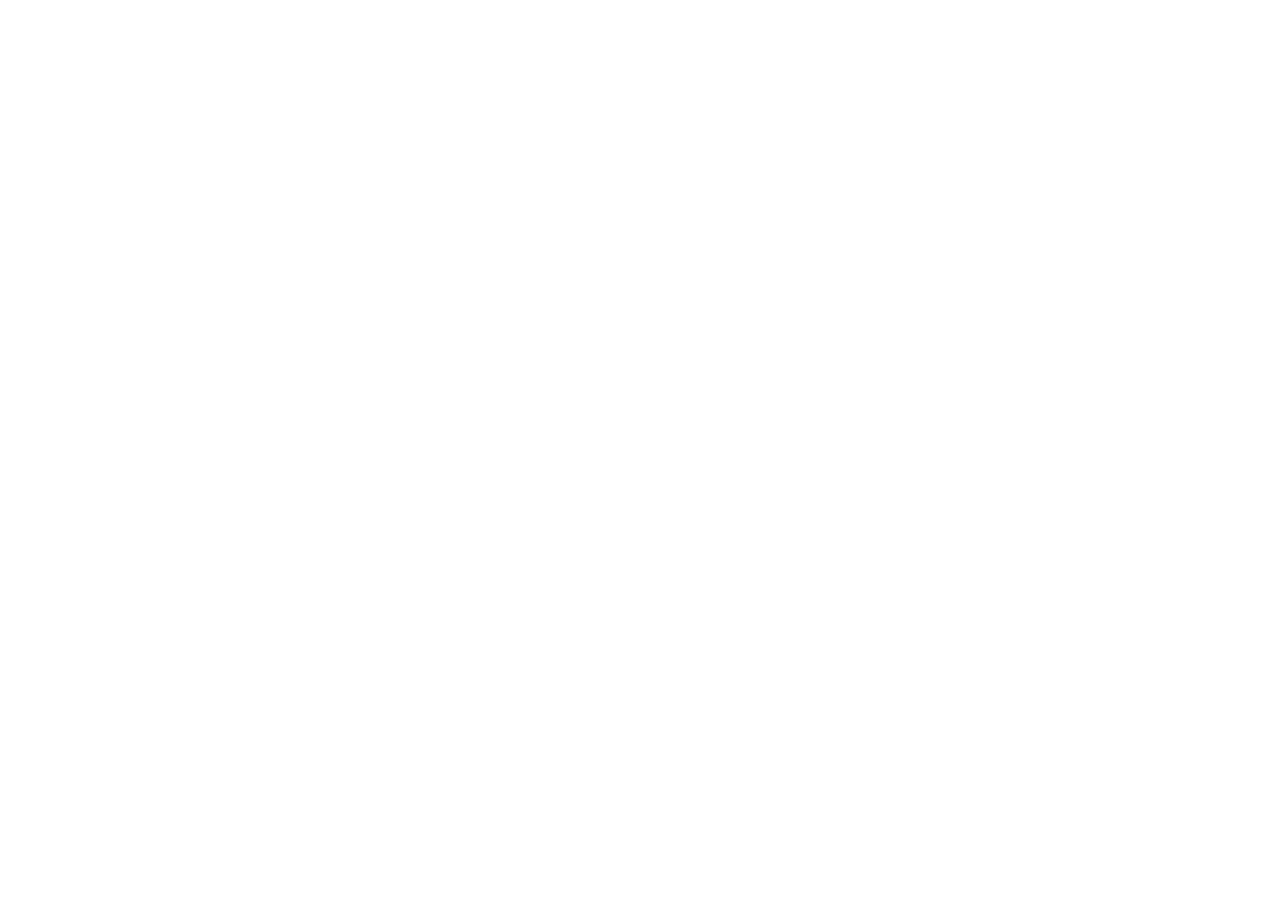
==== about.html @ 8165c622 "Pages and folders added" ====
<!DOCTYPE html>
<html lang="en">
<head>
    <meta charset="UTF-8">
    <meta name="viewport" content="width=device-width, initial-scale=1.0">
    <title>Document</title>
</head>
<body>
    
</body>
</html>
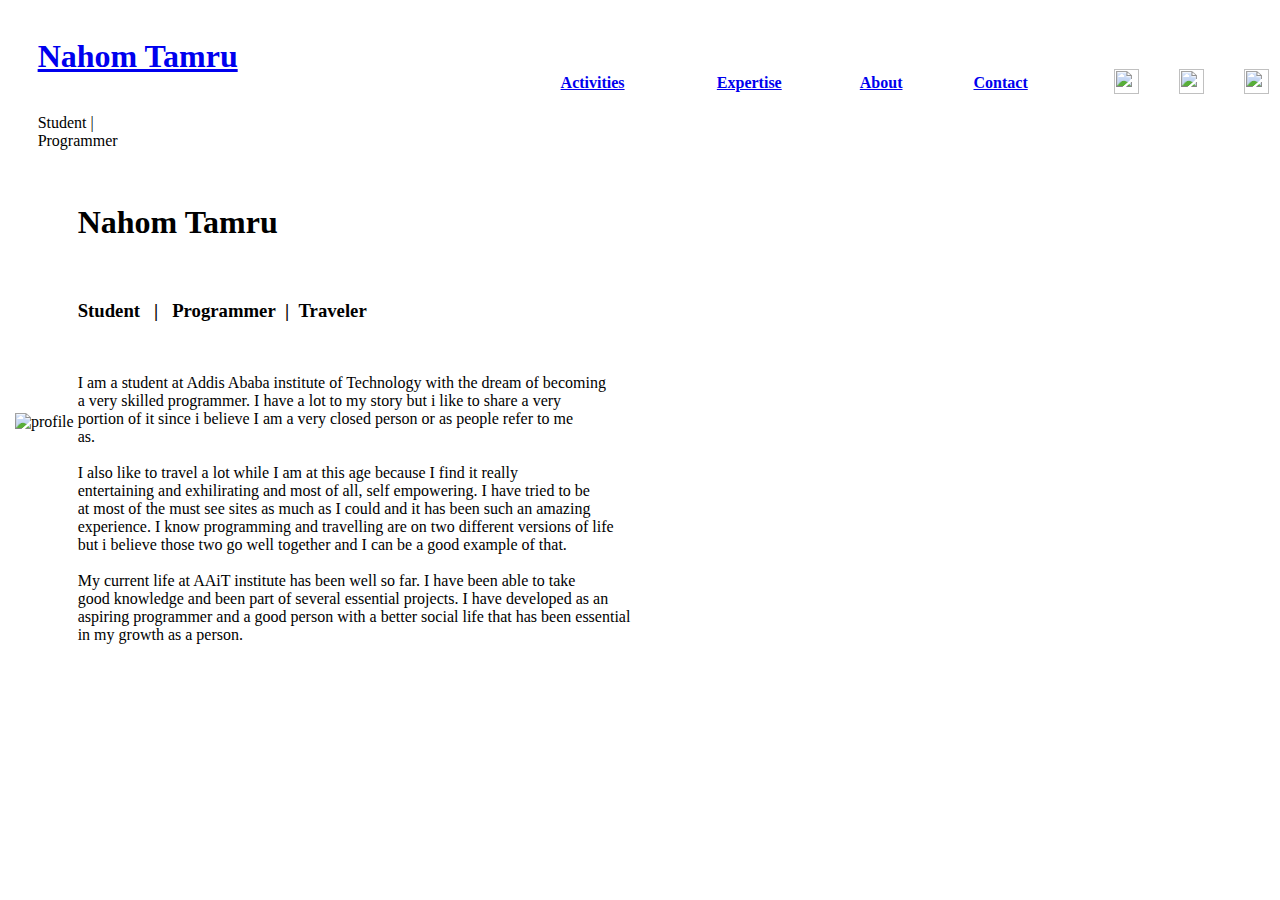
==== commit 8b874658: "photo pages ordered" ====
--- a/about.html
+++ b/about.html
@@ -3,9 +3,61 @@
 <head>
     <meta charset="UTF-8">
     <meta name="viewport" content="width=device-width, initial-scale=1.0">
-    <title>Document</title>
+    <title>About - Nahom T.</title>
 </head>
 <body>
+    <nav>
+        <table width="1300px" height="150px">
+            
+            <tr>
+                <td></td><td></td><td></td><td></td>
+                <td><a href="index.html"><h1>Nahom Tamru</h1></a><br>Student   | <br>   Programmer</td>
+                <th></th>
+                <th><a href="activities.html">Activities</a></th>
+                <th><a href="expertise.html">Expertise</a></th>
+                <th><a href="about.html">About</a></th>
+                <th><a href="contact.html">Contact</a></th>
+                <td>&nbsp;&nbsp;</td>
+                <th></th><th></th><th></th>
+                
+                    <td><a href="twitter.com"><img src="./assets/images/twitter.webp" width="25" height="25">
+                    </a></td>
+                    <td><a href="facebook.com"><img src="./assets/images/facebook.webp" width="25" height="25">
+                    </a></td>
+                    <td><a href="instagram.com"><img src="./assets/images/twitter.webp" width="25" height="25">
+                    </a></td>
+               
+            </tr>
+         
+        </table>
+    </nav>
     
+    <table>
+        <tr><td colspan="3"><img src="./assets/images/nwhite.png" alt=""></td></tr>
+        <tr>
+            <td><img src="./assets/images/white.png" alt="" width="40px"></td>
+            <td><img src="./assets/images/ri.jfif" alt="profile" width="600" height="400"></td>
+            <td>
+                <h1>Nahom Tamru</h1><br>
+                <h3>Student&nbsp;&nbsp; | &nbsp;&nbsp;Programmer&nbsp;&nbsp;|&nbsp;&nbsp;Traveler</h3><br>
+                <p>I am a student at Addis Ababa institute of Technology with the dream of becoming <br>
+                a very skilled programmer. I have a lot to my story but i like to share a very <br>
+                 portion of it since i believe I am a very closed person or as people refer to me <br>
+                as. <br><br> I also like to travel a lot while I am at this age because I find it really <br>
+                entertaining and exhilirating and most of all, self empowering. I have tried to be <br>
+                at most of the must see sites as much as I could and it has been such an amazing <br>
+                experience. I know programming and travelling are on two different versions of life <br>
+                but i believe those two go well together and I can be a good example of that. <br><br>
+                My current life at AAiT institute has been well so far. I have been able to take <br>
+                good knowledge and been part of several essential projects. I have developed as an <br>
+                aspiring programmer and a good person with a better social life that has been essential <br>
+                in my growth as a person.
+                </p>
+
+            </td>
+        </tr>
+    </table>
+
+
 </body>
 </html>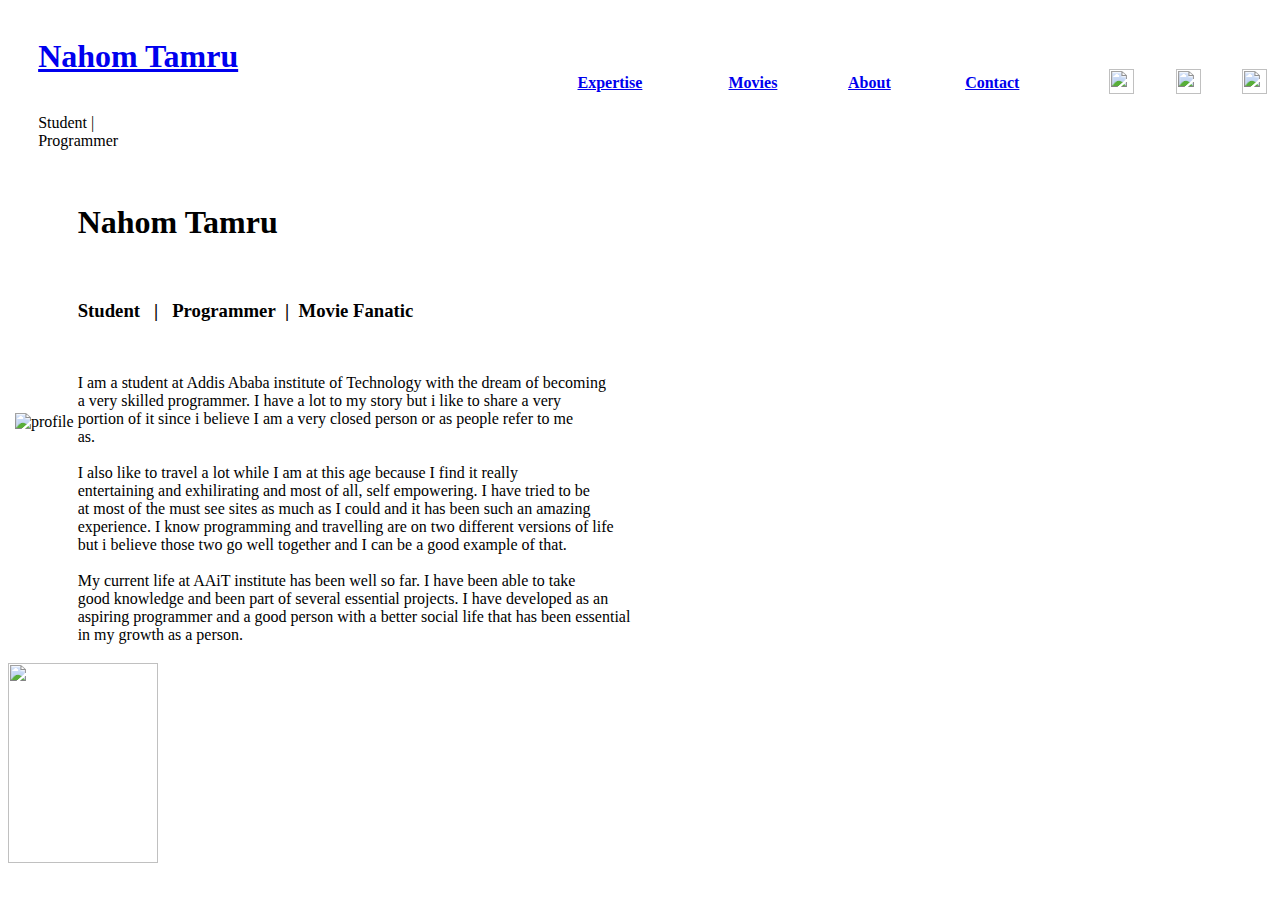
==== commit de53e730: "movies page done" ====
--- a/about.html
+++ b/about.html
@@ -13,8 +13,8 @@
                 <td></td><td></td><td></td><td></td>
                 <td><a href="index.html"><h1>Nahom Tamru</h1></a><br>Student   | <br>   Programmer</td>
                 <th></th>
-                <th><a href="activities.html">Activities</a></th>
                 <th><a href="expertise.html">Expertise</a></th>
+                <th><a href="activities.html">Movies</a></th>
                 <th><a href="about.html">About</a></th>
                 <th><a href="contact.html">Contact</a></th>
                 <td>&nbsp;&nbsp;</td>
@@ -36,10 +36,10 @@
         <tr><td colspan="3"><img src="./assets/images/nwhite.png" alt=""></td></tr>
         <tr>
             <td><img src="./assets/images/white.png" alt="" width="40px"></td>
-            <td><img src="./assets/images/ri.jfif" alt="profile" width="600" height="400"></td>
+            <td><img src="./assets/images/prfl.jpg" alt="profile" width="600" height="400"></td>
             <td>
                 <h1>Nahom Tamru</h1><br>
-                <h3>Student&nbsp;&nbsp; | &nbsp;&nbsp;Programmer&nbsp;&nbsp;|&nbsp;&nbsp;Traveler</h3><br>
+                <h3>Student&nbsp;&nbsp; | &nbsp;&nbsp;Programmer&nbsp;&nbsp;|&nbsp;&nbsp;Movie Fanatic</h3><br>
                 <p>I am a student at Addis Ababa institute of Technology with the dream of becoming <br>
                 a very skilled programmer. I have a lot to my story but i like to share a very <br>
                  portion of it since i believe I am a very closed person or as people refer to me <br>
@@ -57,7 +57,7 @@
             </td>
         </tr>
     </table>
-
+    <img src="./assets/images/nwhite.png" alt="" width="150px" height="200px">
 
 </body>
 </html>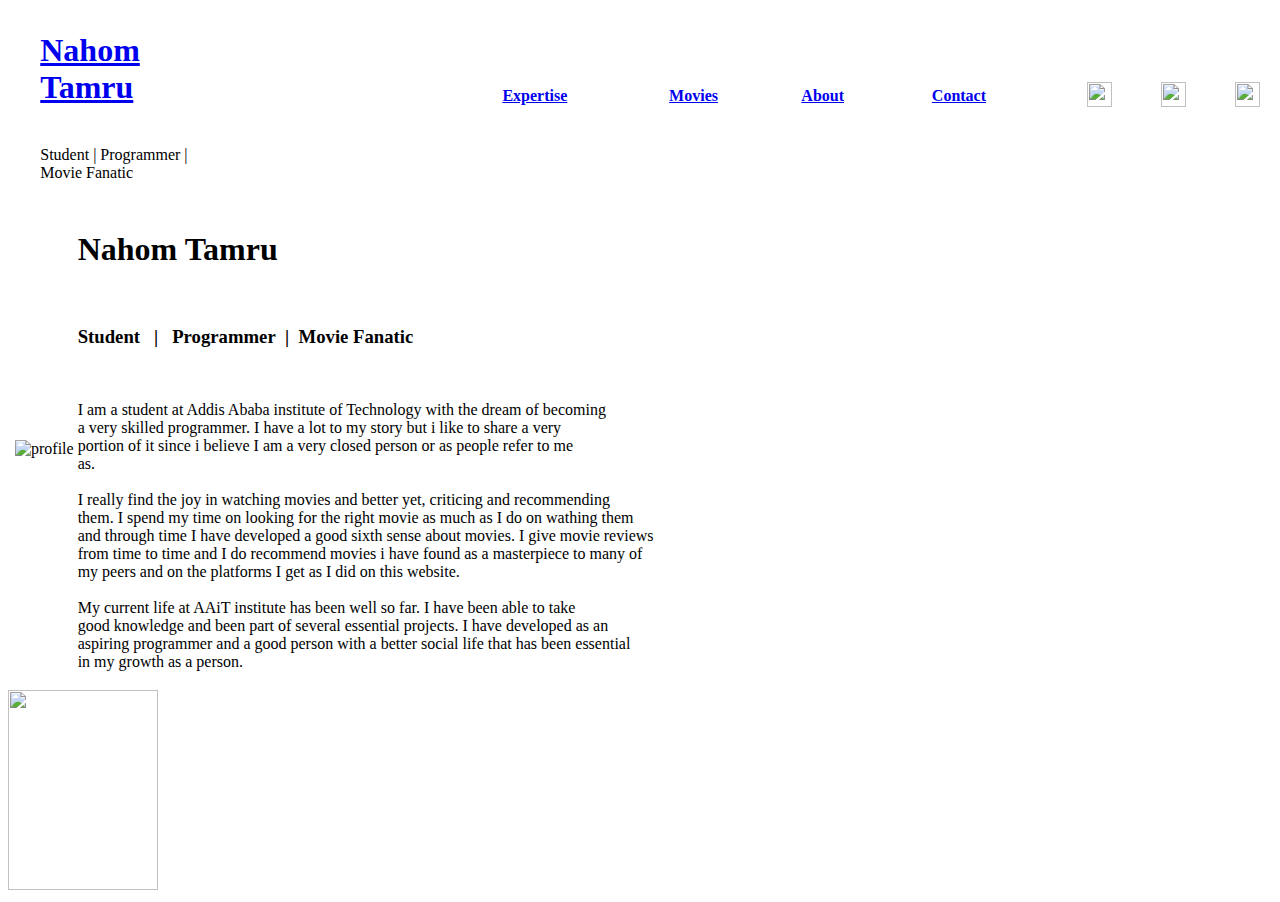
==== commit fb67504c: "icon added to all pages" ====
--- a/about.html
+++ b/about.html
@@ -4,6 +4,8 @@
     <meta charset="UTF-8">
     <meta name="viewport" content="width=device-width, initial-scale=1.0">
     <title>About - Nahom T.</title>
+    <link rel="icon" sizes="114x114"
+      href="https://img.icons8.com/carbon-copy/100/000000/resume.png" type="image/png">
 </head>
 <body>
     <nav>
@@ -11,7 +13,7 @@
             
             <tr>
                 <td></td><td></td><td></td><td></td>
-                <td><a href="index.html"><h1>Nahom Tamru</h1></a><br>Student   | <br>   Programmer</td>
+                <td><a href="index.html"><h1>Nahom <br> Tamru</h1></a><br>Student   |   Programmer |<br>Movie Fanatic</td>
                 <th></th>
                 <th><a href="expertise.html">Expertise</a></th>
                 <th><a href="activities.html">Movies</a></th>
@@ -43,11 +45,11 @@
                 <p>I am a student at Addis Ababa institute of Technology with the dream of becoming <br>
                 a very skilled programmer. I have a lot to my story but i like to share a very <br>
                  portion of it since i believe I am a very closed person or as people refer to me <br>
-                as. <br><br> I also like to travel a lot while I am at this age because I find it really <br>
-                entertaining and exhilirating and most of all, self empowering. I have tried to be <br>
-                at most of the must see sites as much as I could and it has been such an amazing <br>
-                experience. I know programming and travelling are on two different versions of life <br>
-                but i believe those two go well together and I can be a good example of that. <br><br>
+                as. <br><br> I really find the joy in watching movies and better yet, criticing and recommending <br>
+                them. I spend my time on looking for the right movie as much as I do on wathing them <br>
+                and through time I have developed a good sixth sense about movies. I give movie reviews<br>
+                from time to time and I do recommend movies i have found as a masterpiece to many of <br>
+                my peers and on the platforms I get as I did on this website. <br><br>
                 My current life at AAiT institute has been well so far. I have been able to take <br>
                 good knowledge and been part of several essential projects. I have developed as an <br>
                 aspiring programmer and a good person with a better social life that has been essential <br>
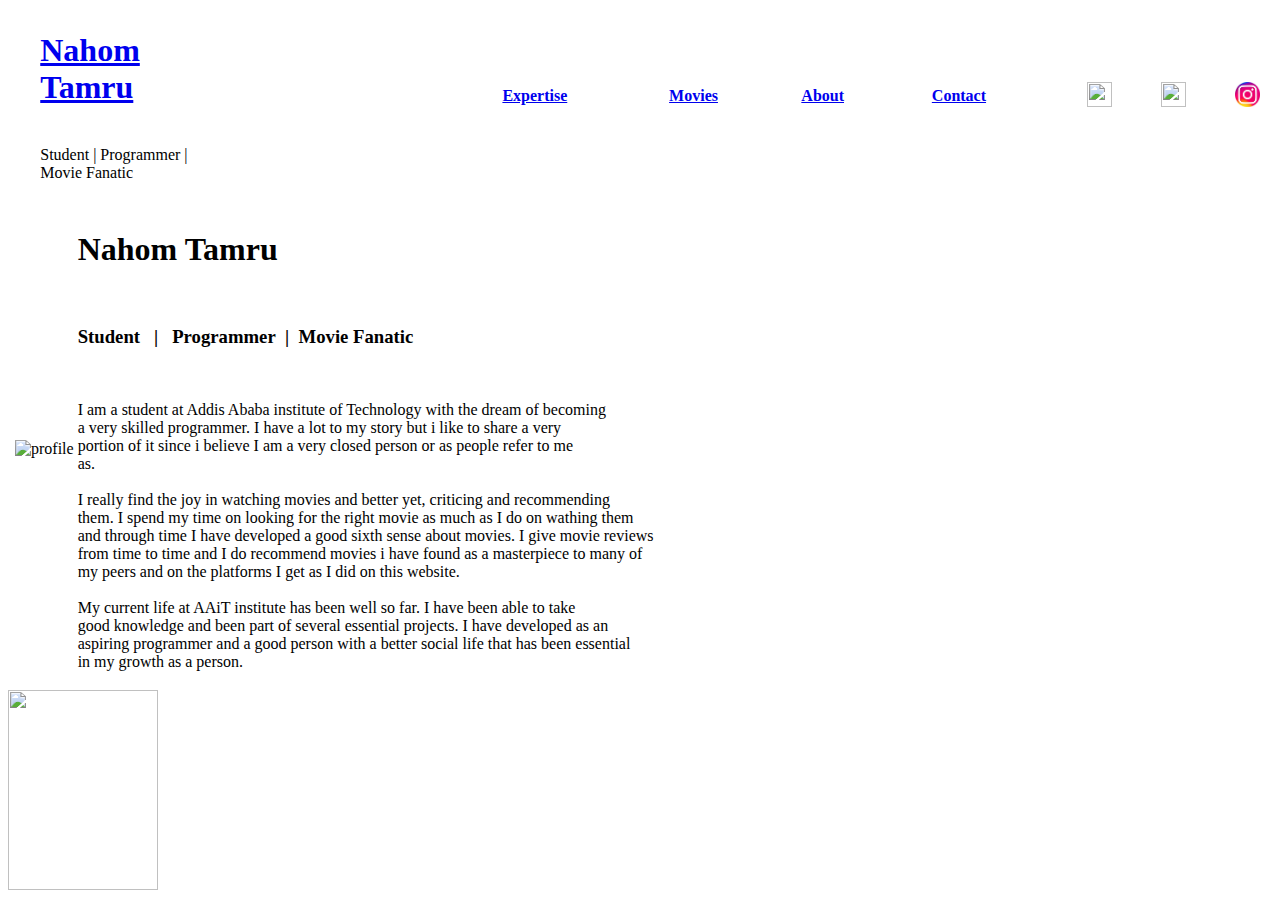
==== commit 92c66ef4: "expertise page changed" ====
--- a/about.html
+++ b/about.html
@@ -5,7 +5,7 @@
     <meta name="viewport" content="width=device-width, initial-scale=1.0">
     <title>About - Nahom T.</title>
     <link rel="icon" sizes="114x114"
-      href="https://img.icons8.com/carbon-copy/100/000000/resume.png" type="image/png">
+    href="./assets/images/icon.png" type="image/png">
 </head>
 <body>
     <nav>
@@ -26,7 +26,7 @@
                     </a></td>
                     <td><a href="facebook.com"><img src="./assets/images/facebook.webp" width="25" height="25">
                     </a></td>
-                    <td><a href="instagram.com"><img src="./assets/images/twitter.webp" width="25" height="25">
+                    <td><a href="instagram.com"><img src="./assets/images/insta.jfif" width="25" height="25">
                     </a></td>
                
             </tr>
